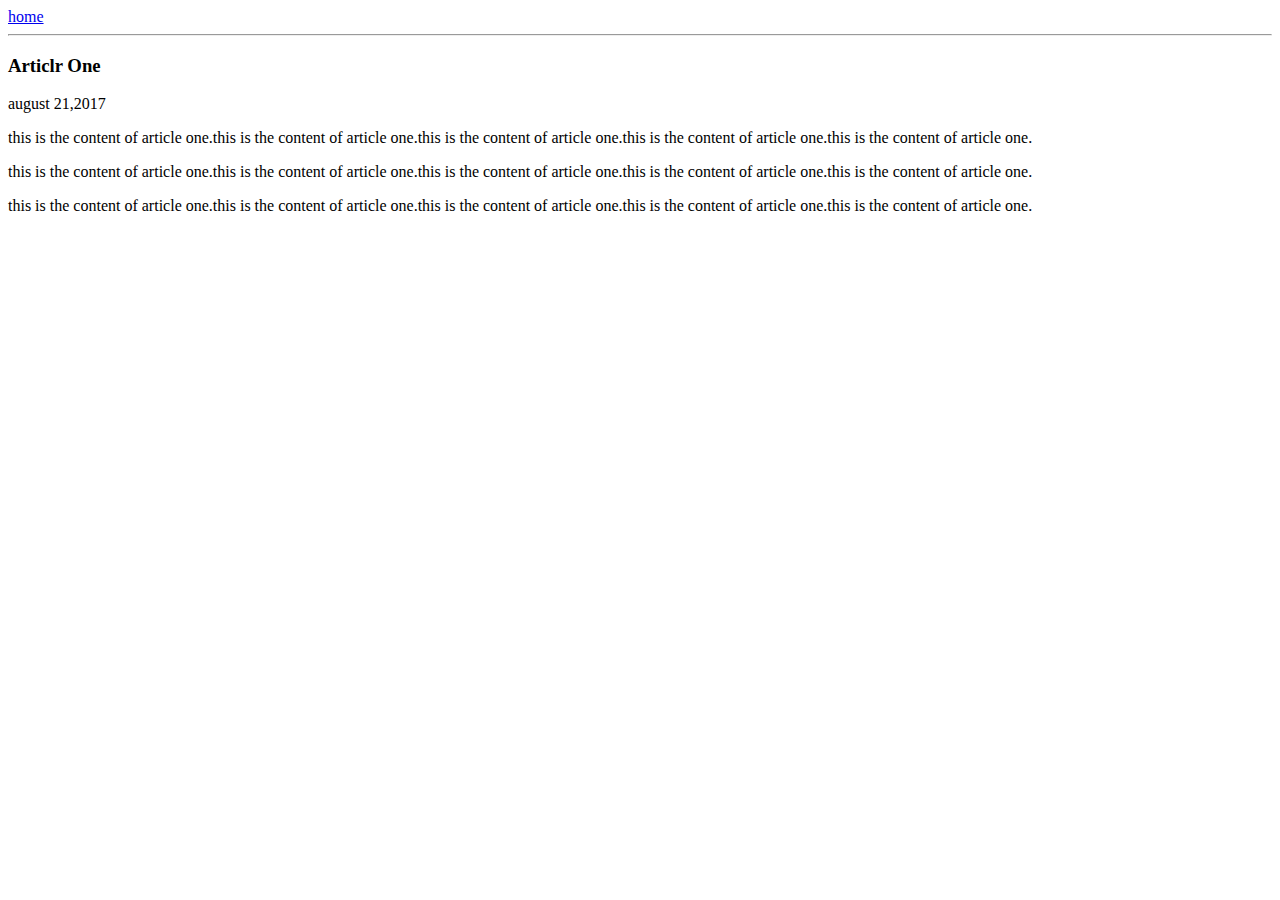
==== ui/article-one.html @ bf08330d "[imad-console] Updates ui/article-one.html" ====
<html>
    <head>
        <title>
            Article one | jahnavi akineni
        </title>
    </head>
    <body>
        <div>
            <a href="/">home</a>
        </div>
        <hr/>
        <h3>
            Articlr One
        </h3>
        <div>
            august 21,2017
        </div>
        <div>
             <p>
                this is the content of article one.this is the content of article one.this is the content of article one.this is the content of article one.this is the content of article one.
            </p>
            <p>
                this is the content of article one.this is the content of article one.this is the content of article one.this is the content of article one.this is the content of article one.
            </p>
            <p>
                this is the content of article one.this is the content of article one.this is the content of article one.this is the content of article one.this is the content of article one.
            </p>
        </div>
    </body>
</html>
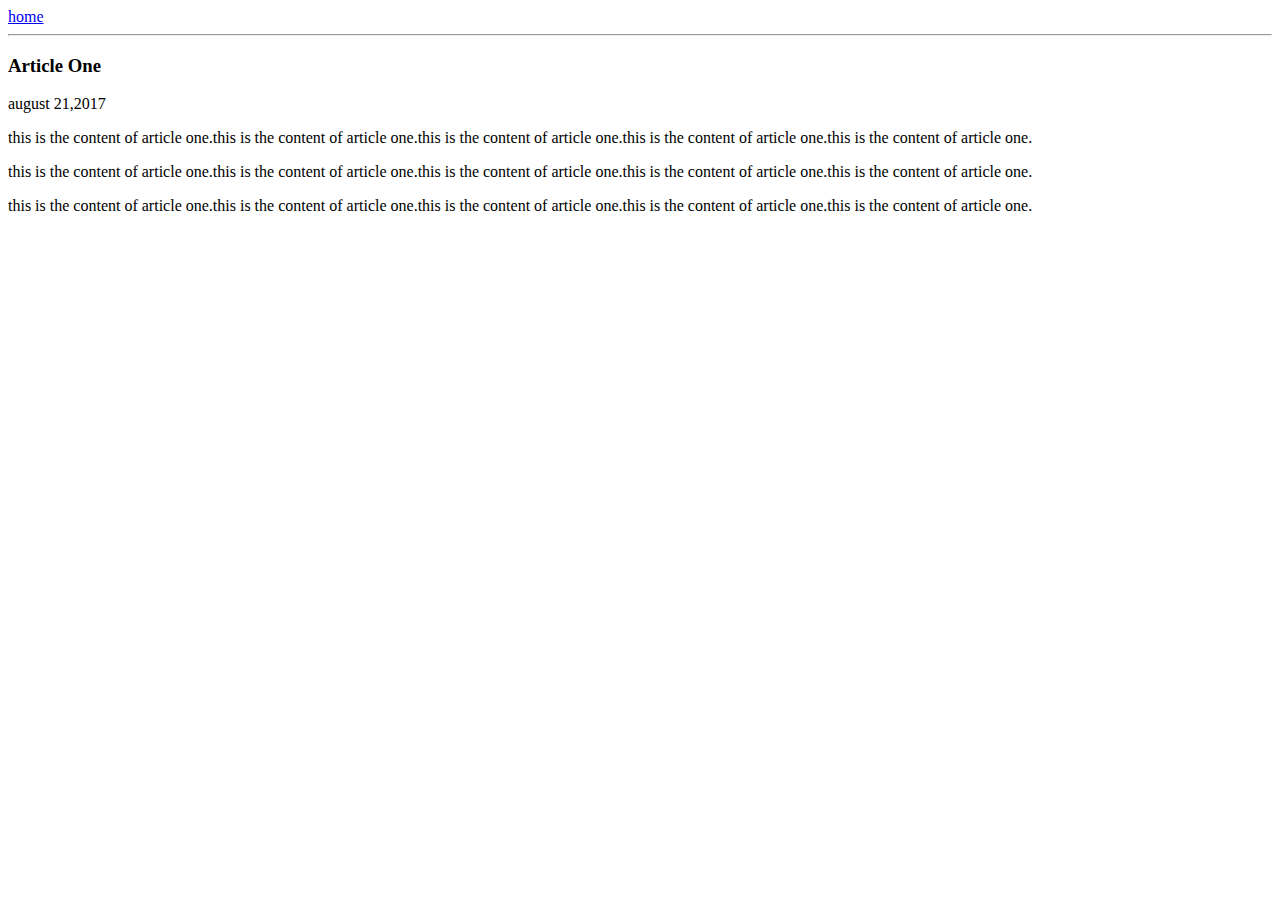
==== commit 9e9b4f10: "[imad-console] Updates ui/article-one.html" ====
--- a/ui/article-one.html
+++ b/ui/article-one.html
@@ -10,7 +10,7 @@
         </div>
         <hr/>
         <h3>
-            Articlr One
+            Article One
         </h3>
         <div>
             august 21,2017
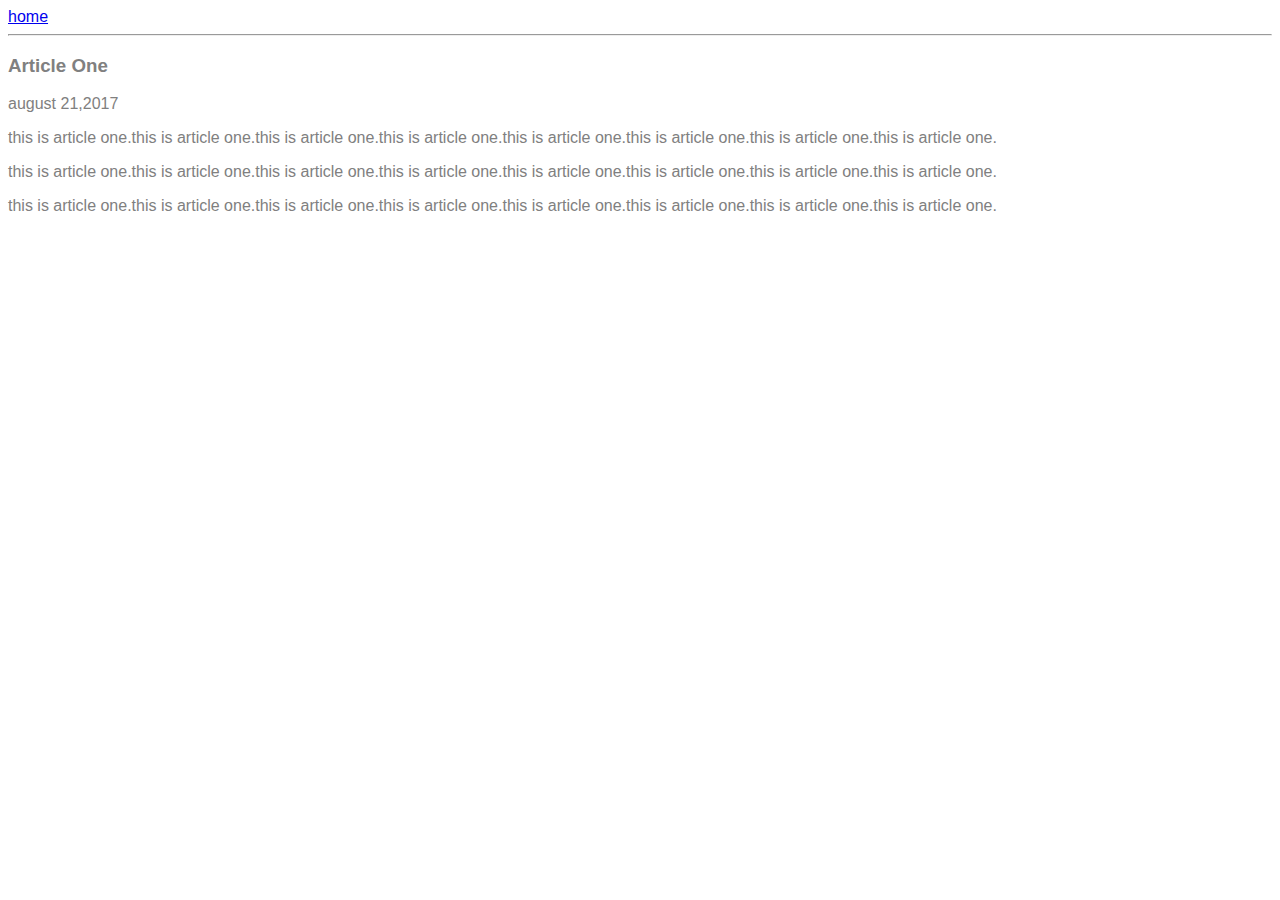
==== commit 621fddde: "[imad-console] Updates ui/article-one.html" ====
--- a/ui/article-one.html
+++ b/ui/article-one.html
@@ -3,8 +3,18 @@
         <title>
             Article one | jahnavi akineni
         </title>
+        <meta name="viewport" content="width-device-width, initial-scale=1" /> 
+        <style>
+            .container {
+                max-width= 800px;
+                margin: 0 auto;
+                color: grey;
+                font-family: sans-serif;
+            }
+        </style>
     </head>
     <body>
+    <div class="container">
         <div>
             <a href="/">home</a>
         </div>
@@ -15,16 +25,17 @@
         <div>
             august 21,2017
         </div>
-        <div>
-             <p>
-                this is the content of article one.this is the content of article one.this is the content of article one.this is the content of article one.this is the content of article one.
+          <div>
+            <p>
+                this is article one.this is article one.this is article one.this is article one.this is article one.this is article one.this is article one.this is article one.
             </p>
             <p>
-                this is the content of article one.this is the content of article one.this is the content of article one.this is the content of article one.this is the content of article one.
+                this is article one.this is article one.this is article one.this is article one.this is article one.this is article one.this is article one.this is article one.
             </p>
             <p>
-                this is the content of article one.this is the content of article one.this is the content of article one.this is the content of article one.this is the content of article one.
+                this is article one.this is article one.this is article one.this is article one.this is article one.this is article one.this is article one.this is article one.
             </p>
-        </div>
-    </body>
+          </div>
+     </div>
+         </body>
 </html>
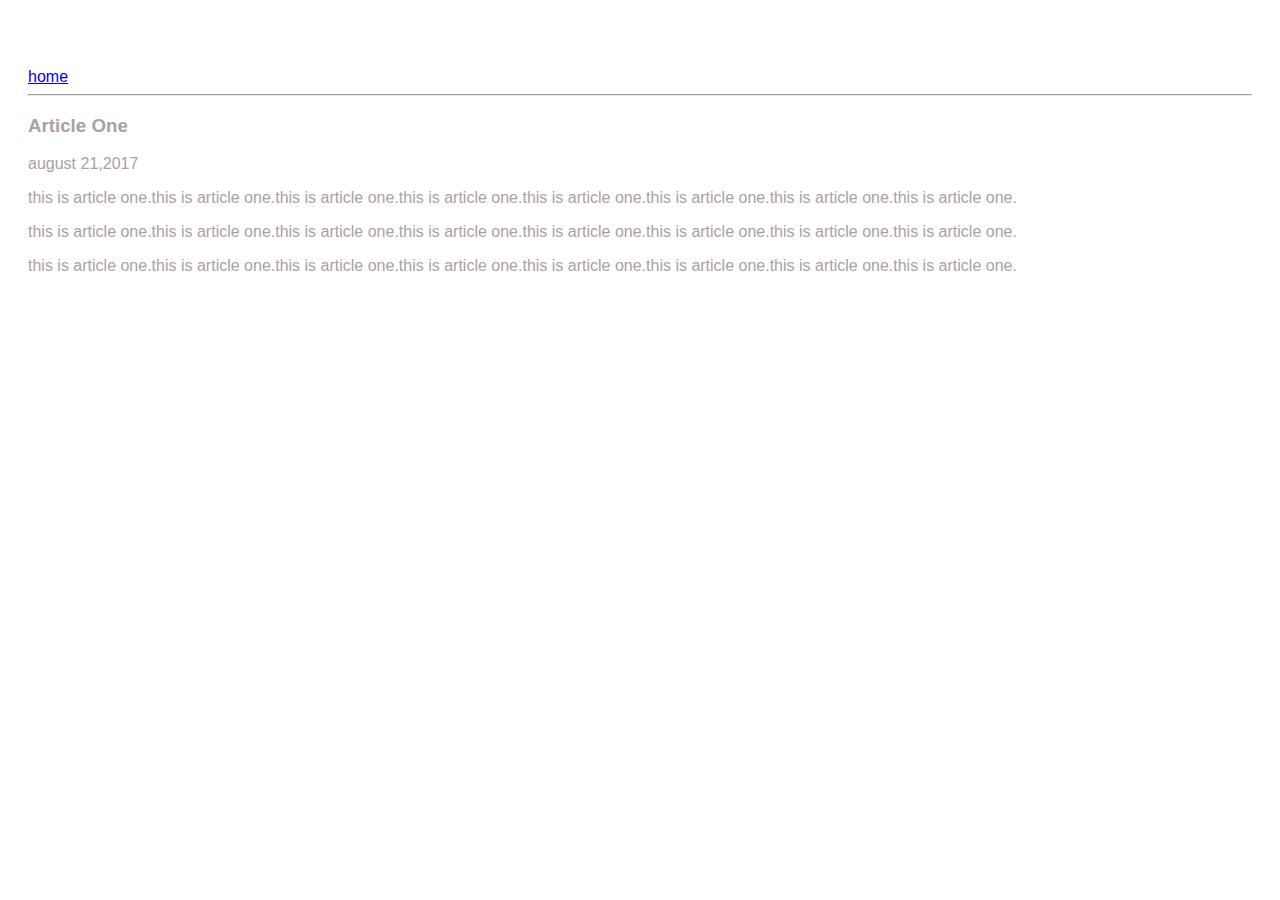
==== commit a1080b39: "[imad-console] Updates ui/article-one.html" ====
--- a/ui/article-one.html
+++ b/ui/article-one.html
@@ -6,10 +6,12 @@
         <meta name="viewport" content="width-device-width, initial-scale=1" /> 
         <style>
             .container {
-                max-width= 800px;
                 margin: 0 auto;
-                color: grey;
-                font-family: sans-serif;
+    color: #ada0a0;
+    font-family: sans-serif;
+    padding-top: 60px;
+    padding-left: 20px;
+    padding-right: 20px;
             }
         </style>
     </head>
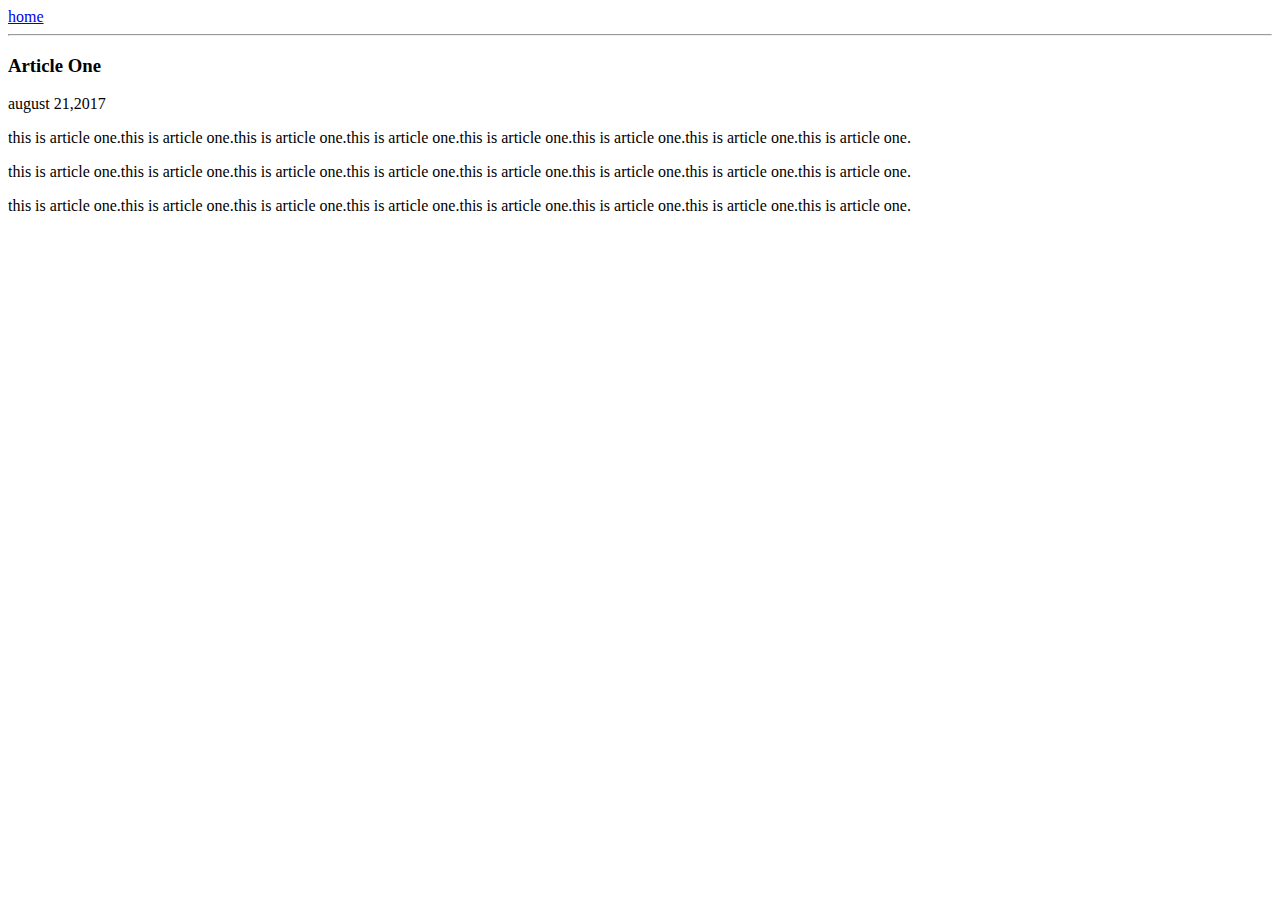
==== commit 1bc6611a: "[imad-console] Updates ui/article-one.html" ====
--- a/ui/article-one.html
+++ b/ui/article-one.html
@@ -4,17 +4,8 @@
             Article one | jahnavi akineni
         </title>
         <meta name="viewport" content="width-device-width, initial-scale=1" /> 
-        <style>
-            .container {
-                margin: 0 auto;
-    color: #ada0a0;
-    font-family: sans-serif;
-    padding-top: 60px;
-    padding-left: 20px;
-    padding-right: 20px;
-            }
-        </style>
-    </head>
+        <link href="/ui/style.css" rel="stylesheet" />
+     </head>
     <body>
     <div class="container">
         <div>
@@ -39,5 +30,5 @@
             </p>
           </div>
      </div>
-         </body>
+     </body>
 </html>
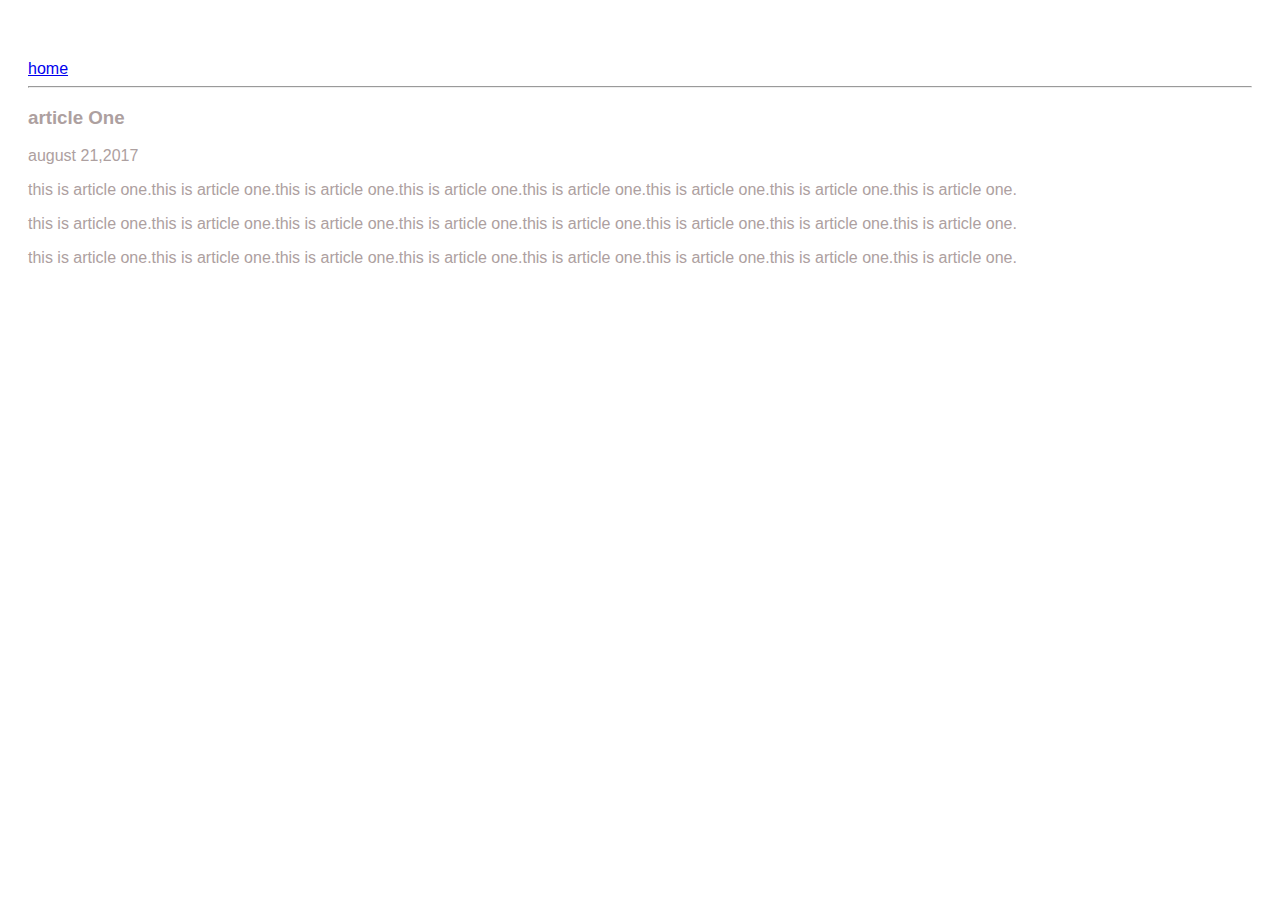
==== commit 2039f6d0: "[imad-console] Updates ui/article-one.html" ====
--- a/ui/article-one.html
+++ b/ui/article-one.html
@@ -1,7 +1,7 @@
 <html>
     <head>
         <title>
-            Article one | jahnavi akineni
+            article one | jahnavi akineni
         </title>
         <meta name="viewport" content="width-device-width, initial-scale=1" /> 
         <link href="/ui/style.css" rel="stylesheet" />
@@ -13,7 +13,7 @@
         </div>
         <hr/>
         <h3>
-            Article One
+            article One
         </h3>
         <div>
             august 21,2017
--- a/ui/style.css
+++ b/ui/style.css
@@ -0,0 +1,29 @@
+body {
+    font-family: sans-serif;
+    margin-top: 60px;
+}
+
+.center {
+    text-align: center;
+}
+
+.text-big {
+    font-size: 300%;
+}
+
+.bold {
+    font-weight: bold;
+}
+
+.img-medium {
+    height: 200px;
+}
+
+ .container {
+    margin: 0 auto;
+    color: #ada0a0;
+    font-family: sans-serif;
+    padding-left: 20px;
+    padding-right: 20px;
+     
+ }